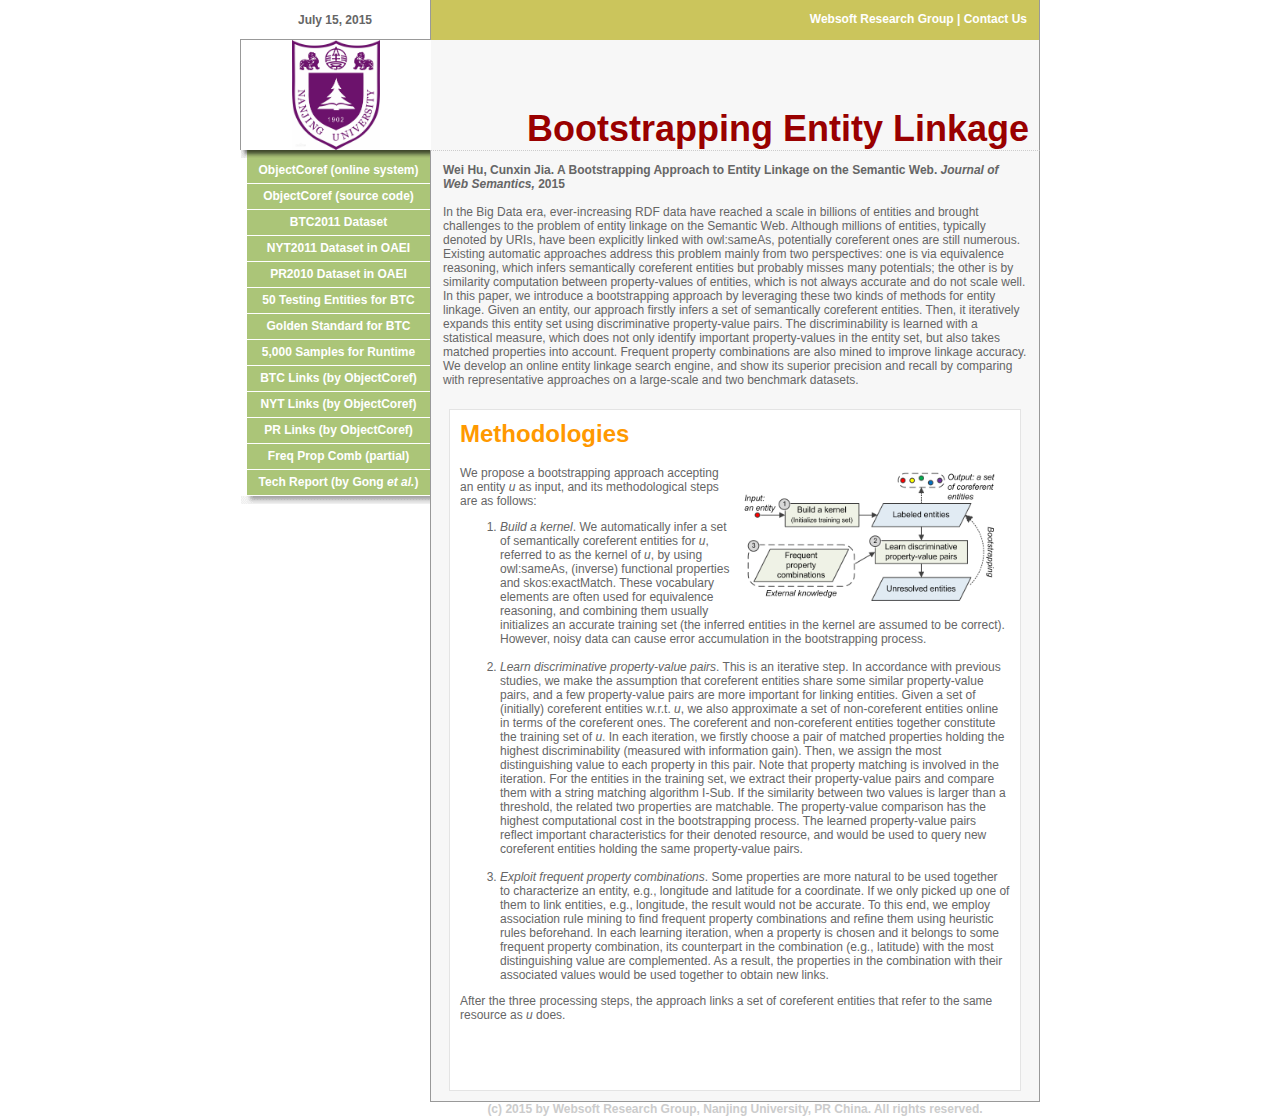
==== websites/entity-linkage/index.html @ c06efd0e "entity linkage" ====
<!DOCTYPE html PUBLIC "-//W3C//DTD XHTML 1.0 Transitional//EN" "http://www.w3.org/TR/xhtml1/DTD/xhtml1-transitional.dtd">

<html xmlns="http://www.w3.org/1999/xhtml">
<head>
  <meta http-equiv="Content-Type" content="text/html; charset=utf-8"/>
  <meta name="author" content="Wei Hu"/>
  <meta name="author" content="Cunxin Jia"/>
  <meta name="description" content="A bootstrapping approach to entity linkage on the semantic web"/>
  <meta name="keywords" content="entity linkage, bootstrapping, discriminative property, linked data, semantic web"/>
	
  <link rel="stylesheet" href="./style/style.css" type="text/css"/>
  <style type="text/css"></style>
  <title>Bootstrapping Entity Linkage</title>
</head>

<body>
  <div id="page" align="center">
    <div id="toppage" align="center">
	  <div id="date">
	  	<div class="smalltext" style="padding:13px;"><strong>July 15, 2015</strong></div>
	  </div>
	  
	  <div id="topbar">
	    <div align="right" style="padding:12px;" class="smallwhitetext"><a href="http://ws.nju.edu.cn">Websoft Research Group</a> | <a href="mailto:whu@nju.edu.cn">Contact Us</a></div>
	  </div>
    </div>
    
    <div id="header" align="center">
	  <div id="logo">
	    <div align="center" style="height:110px;"><img src="./style/nju.jpg" height="110" alt="njulogo"/></div>
	  </div>
	  <div id="pagetitle">
	    <div id="title" class="titletext" align="right">Bootstrapping Entity Linkage</div>
	  </div>
	</div>

	<div id="content" align="center">
	  <div id="menu" align="right">
	    <div align="right" style="width:189px; height:8px;"><img src="./style/topshadow.gif" width="189" height="8" alt="topshadow"/></div>
		<div id="linksmenu" align="center">
		  <a href="http://ws.nju.edu.cn/objectcoref" title="ObjectCoref">ObjectCoref (online system)</a>
		  <a href="./data/objectcoref.zip" title="Source Code">ObjectCoref (source code)</a>

		  <a href="http://km.aifb.kit.edu/projects/btc-2011/" title="Billion Triples Challenge">BTC2011 Dataset</a>
		  		  <a href="http://oaei.ontologymatching.org/2011/instance/" title="NYT Dataset">NYT2011 Dataset in OAEI</a>
		  <a href="http://oaei.ontologymatching.org/2010/im/" title="PR Dataset">PR2010 Dataset in OAEI</a>

		  <a href="./data/btc2011-entities.txt" title="50 Testing Entity">50 Testing Entities for BTC</a>
		  <a href="./data/btc2011-golden-standard.zip" title="BTC Golden Standard">Golden Standard for BTC</a>
		  <a href="./data/btc2011-5000-time.txt" title="5000 Sample Entities">5,000 Samples for Runtime</a>
		  
		  <a href="./data/btc2011-objectcoref.zip" title="Raw BTC Links">BTC Links (by ObjectCoref)</a>
		  <a href="./data/nyt-objectcoref.zip" title="Raw NYT Links">NYT Links (by ObjectCoref)</a>
		  <a href="./data/pr-objectcoref.zip" title="Raw PR Links">PR Links (by ObjectCoref)</a>

		  <a href="./data/btc2011-fpc2.txt" title="Frequent Property Combination">Freq Prop Comb (partial)</a>
		  <a href="./data/tech-report.pdf" title="Property collocation in DBpedia ontology: An empirical study">Tech Report (by Gong <i>et al.</i>)</a>
		</div>
		<div align="right" style="width:189px; height:8px;"><img src="./style/bottomshadow.gif" width="189" height="8" alt="bottomshadow"/></div>
	  </div>
	  
	  <div id="contenttext">
	    <div class="bodytext" style="padding:12px;" align="justify">
		  <strong>Wei Hu, Cunxin Jia. A Bootstrapping Approach to Entity Linkage on the Semantic Web. <i>Journal of Web Semantics, </i>2015</strong>
		  <br/><br/>
		    In the Big Data era, ever-increasing RDF data have reached a scale in billions of entities and brought challenges to the problem of entity linkage on the Semantic Web. Although millions of entities, typically denoted by URIs, have been explicitly linked with owl:sameAs, potentially coreferent ones are still numerous. Existing automatic approaches address this problem mainly from two perspectives: one is via equivalence reasoning, which infers semantically coreferent entities but probably misses many potentials; the other is by similarity computation between property-values of entities, which is not always accurate and do not scale well. In this paper, we introduce a bootstrapping approach by leveraging these two kinds of methods for entity linkage. Given an entity, our approach firstly infers a set of semantically coreferent entities. Then, it iteratively expands this entity set using discriminative property-value pairs. The discriminability is learned with a statistical measure, which does not only identify important property-values in the entity set, but also takes matched properties into account. Frequent property combinations are  also mined to improve linkage accuracy. We develop an online entity linkage search engine, and show its superior precision and recall by comparing with representative approaches on a large-scale and two benchmark datasets.
		</div>

		<div class="panel" align="justify">
		  <span class="orangetitle">Methodologies</span>
		  <br/><br/>
		  <div class="bodytext">
			<img src="./data/overview.png" align="right" height="130" alt="expfigure" hspace="10" vspace="5"/>
			We propose a bootstrapping approach accepting an entity <i>u</i> as input, and its methodological steps are as follows:
			<ol> 
			  <li><i>Build a kernel</i>. We automatically infer a set of semantically coreferent entities for <i>u</i>, referred to as the kernel of <i>u</i>, by using owl:sameAs, (inverse) functional properties and skos:exactMatch. These vocabulary elements are often used for equivalence reasoning, and combining them usually initializes an accurate training set (the inferred entities in the kernel are assumed to be correct). However, noisy data can cause error accumulation in the bootstrapping process.</li><br/>

			  <li><i>Learn discriminative property-value pairs</i>. This is an iterative step. In accordance with previous studies, we make the assumption that coreferent entities share some similar property-value pairs, and a few property-value pairs are more important for linking entities. Given a set of (initially) coreferent entities w.r.t. <i>u</i>, we also approximate a set of non-coreferent entities online in terms of the coreferent ones. The coreferent and non-coreferent entities together constitute the training set of <i>u</i>. In each iteration, we firstly choose a pair of matched properties holding the highest discriminability (measured with information gain). Then, we assign the most distinguishing value to each property in this pair. Note that property matching is involved in the iteration. For the entities in the training set, we extract their property-value pairs and compare them with a string matching algorithm I-Sub. If the similarity between two values is larger than a threshold, the related two properties are matchable. The property-value comparison has the highest computational cost in the bootstrapping process. The learned property-value pairs reflect important characteristics for their denoted resource, and would be used to query new coreferent entities holding the same property-value pairs.</li><br/> 

			  <li><i>Exploit frequent property combinations</i>. Some properties are more natural to be used together to characterize an entity, e.g., longitude and latitude for a coordinate. If we only picked up one of them to link entities, e.g., longitude, the result would not be accurate. To this end, we employ association rule mining to find frequent property combinations and refine them using heuristic rules beforehand. In each learning iteration, when a property is chosen and it belongs to some frequent property combination, its counterpart in the combination (e.g., latitude) with the most distinguishing value are complemented. As a result, the properties in the combination with their associated values would be used together to obtain new links.</li>
		    </ol>
		    After the three processing steps, the approach links a set of coreferent entities that refer to the same resource as <i>u</i> does.
		  </div>
		</div>
	  </div>
	</div>

	<div id="footer" class="smallgraytext" align="center">
	  (c) 2015 by Websoft Research Group, Nanjing University, PR China. All rights reserved.
	</div>
  </div>
</body>
</html>
---- websites/entity-linkage/style/style.css ----
/* CSS Document */

/*PAGE LAYOUT*/
body {
	background-repeat: repeat-x;
	margin-left: 0px;
	margin-top: 0px;
	margin-right: 0px;
	margin-bottom: 0px;
}
#toppage{
	width: 800px;
}
#date{
	float: left; 
	width: 190px; 
	height: 39px; 
	border-bottom: solid 1px #999999; 
	border-right: solid 1px #999999;
}
#topbar{
	float: left; 
	width: 608px; 
	height: 40px; 
	background-color: #CBC55C;
	background-repeat: repeat-x;
	border-right: solid 1px #999999;
}
#header{
	width: 800px;
}
#content{
	width: 800px;
}
#contenttext{
	float: left; 
	width: 608px; 
	background-color: #F7F7F7; 
	border-left: solid 1px #999999; 
	border-right: solid 1px #999999; 
	border-bottom: solid 1px #999999; 
	border-top: dotted 1px #CCCCCC; 
	min-height: 360px;
}
#logo{
	float: left; 
	width: 190px; 
	height: 110px; 
	background-color: #FFFFFF; 
	border-left: solid 1px #999999;
}
#pagetitle{
	position: relative; 
	float: left; 
	width: 608px; 
	height: 110px; 
	background-color: #F7F7F7; 
	border-right: solid 1px #999999;
}
#title{
	position: absolute; 
	right: 10px; 
	bottom: 0px; 
	width: 600px;
}
#menu{
	float: left; 
	width: 190px; 
	margin: 0px;
}
#footer{
	width: 590px; 
	padding-right: 10px; 
	padding-left: 200px;
}

/*GRAY PANEL*/
.panel{
	padding: 12px;
	border: solid 1px #E4E4E4;
	background-color: #FFFFFF;
	margin: 10px;
	padding: 10px;
	width: 550px;
	height: 660px;
}

/*TEXT STYLES*/
.bodytext {
	font: 12px Helvetica, Arial, sans-serif;
	color: #666666;
	text-align: left;
}
.smalltext {
	font: 12px Helvetica, Arial, sans-serif;
	color: #666666;
}
.smallwhitetext {
	font: 12px Helvetica, Arial, sans-serif;
	font-weight: bold;
	color: #FFFFFF;
}
.smallwhitetext a{
	font: 12px Helvetica, Arial, sans-serif;
	font-weight: bold;
	color: #FFFFFF;
	text-decoration: none;
}
.smallwhitetext a:hover{
	text-decoration: underline;
}
.smallgraytext {
	font: 12px Helvetica, Arial, sans-serif;
	font-weight: bold;
	color: #CCCCCC;
}
.smallgraytext a{
	font: 12px Helvetica, Arial, sans-serif;
	font-weight: bold;
	color: #CCCCCC;
	text-decoration: none;
}
.smallgraytext a:hover{
	text-decoration: underline;
}
.titletext {
	font: 36px Helvetica, Arial, sans-serif;
	font-weight: bold;
	color: #990000;
}
.logotext {
	font: 36px Helvetica, Arial, sans-serif;
	font-weight: bold;
	color: #999999;
}
.orangelogotext {
	font: 24px Helvetica, Arial, sans-serif;
	font-weight: bold;
	color: #FF9900;
}
.orangetitle {
	font: 24px Helvetica, Arial, sans-serif;
	font-weight: bold;
	color: #FF9900;
}
#linksmenu a{
	float: right; 
	width: 183px; 
	height: 20px; 
	background-color: #ABC578; 
	border-left: solid 1px #FFFFFF; 
	border-bottom: solid 1px #FFFFFF;
	font: 12px Helvetica, Arial, sans-serif;
	font-weight: bold;
	color: #FFFFFF;
	text-decoration: none;
	padding-top: 5px;
}
#linksmenu a:hover{
	background-color: #514F1C;
}
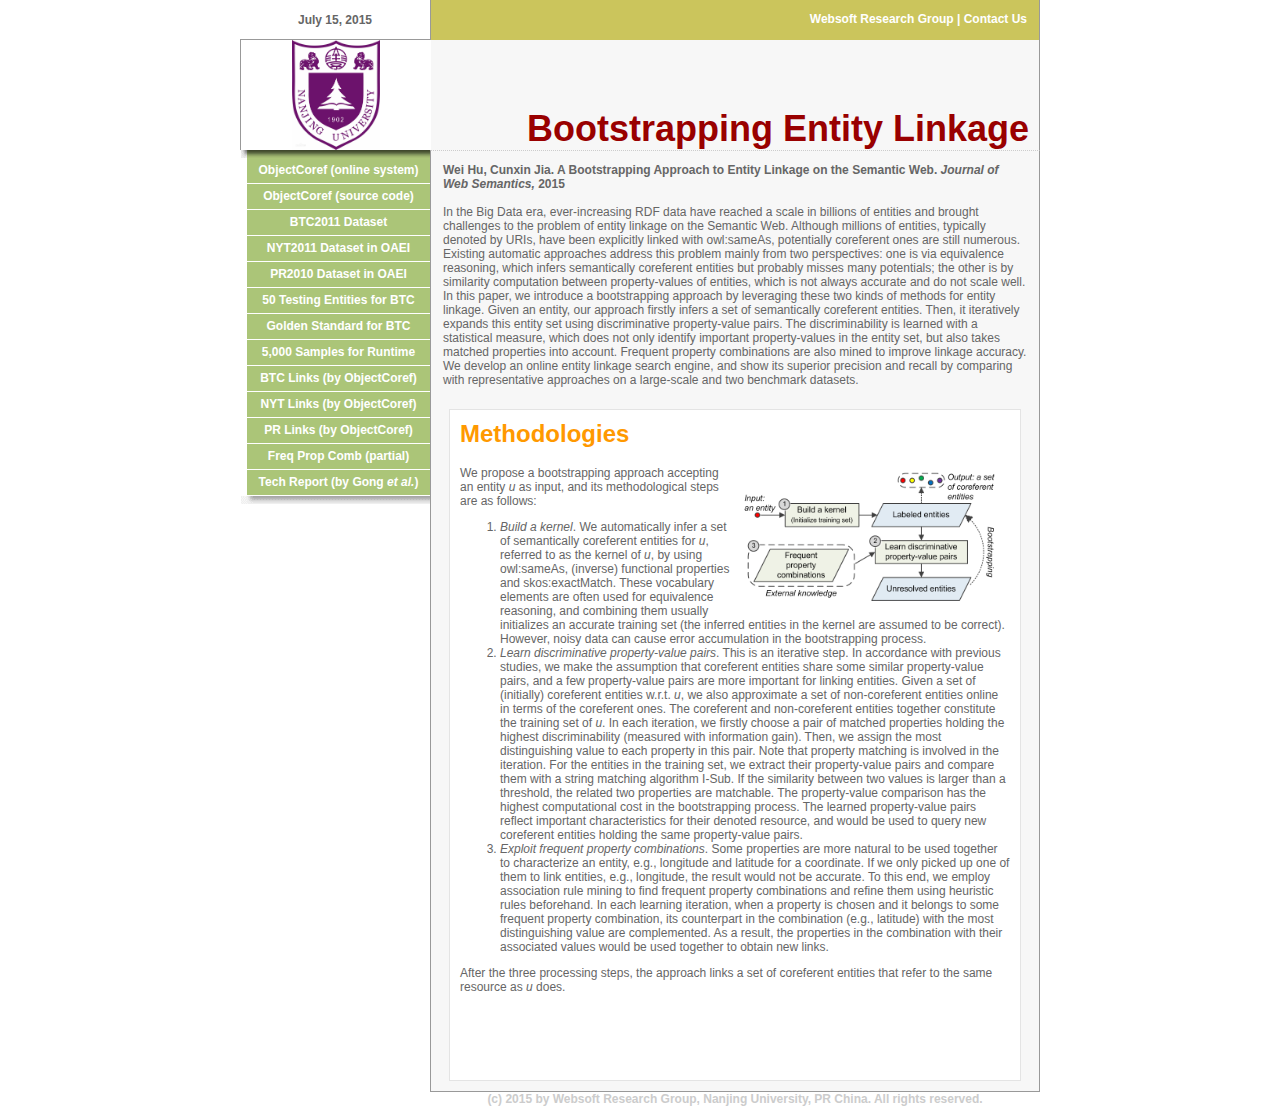
==== commit 968e0b61: "websites" ====
--- a/websites/entity-linkage/index.html
+++ b/websites/entity-linkage/index.html
@@ -3,10 +3,10 @@
 <html xmlns="http://www.w3.org/1999/xhtml">
 <head>
   <meta http-equiv="Content-Type" content="text/html; charset=utf-8"/>
-  <meta name="author" content="Wei Hu"/>
-  <meta name="author" content="Cunxin Jia"/>
-  <meta name="description" content="A bootstrapping approach to entity linkage on the semantic web"/>
-  <meta name="keywords" content="entity linkage, bootstrapping, discriminative property, linked data, semantic web"/>
+  <meta name="DC.creator" content="Wei Hu"/>
+  <meta name="DC.creator" content="Cunxin Jia"/>
+  <meta name="DC.title" content="A bootstrapping approach to entity linkage on the semantic web"/>
+  <meta name="DC.subject" content="entity linkage; bootstrapping; discriminative property; linked data; semantic web"/>
 	
   <link rel="stylesheet" href="./style/style.css" type="text/css"/>
   <style type="text/css"></style>
@@ -73,9 +73,9 @@
 			<img src="./data/overview.png" align="right" height="130" alt="expfigure" hspace="10" vspace="5"/>
 			We propose a bootstrapping approach accepting an entity <i>u</i> as input, and its methodological steps are as follows:
 			<ol> 
-			  <li><i>Build a kernel</i>. We automatically infer a set of semantically coreferent entities for <i>u</i>, referred to as the kernel of <i>u</i>, by using owl:sameAs, (inverse) functional properties and skos:exactMatch. These vocabulary elements are often used for equivalence reasoning, and combining them usually initializes an accurate training set (the inferred entities in the kernel are assumed to be correct). However, noisy data can cause error accumulation in the bootstrapping process.</li><br/>
+			  <li><i>Build a kernel</i>. We automatically infer a set of semantically coreferent entities for <i>u</i>, referred to as the kernel of <i>u</i>, by using owl:sameAs, (inverse) functional properties and skos:exactMatch. These vocabulary elements are often used for equivalence reasoning, and combining them usually initializes an accurate training set (the inferred entities in the kernel are assumed to be correct). However, noisy data can cause error accumulation in the bootstrapping process.</li>
 
-			  <li><i>Learn discriminative property-value pairs</i>. This is an iterative step. In accordance with previous studies, we make the assumption that coreferent entities share some similar property-value pairs, and a few property-value pairs are more important for linking entities. Given a set of (initially) coreferent entities w.r.t. <i>u</i>, we also approximate a set of non-coreferent entities online in terms of the coreferent ones. The coreferent and non-coreferent entities together constitute the training set of <i>u</i>. In each iteration, we firstly choose a pair of matched properties holding the highest discriminability (measured with information gain). Then, we assign the most distinguishing value to each property in this pair. Note that property matching is involved in the iteration. For the entities in the training set, we extract their property-value pairs and compare them with a string matching algorithm I-Sub. If the similarity between two values is larger than a threshold, the related two properties are matchable. The property-value comparison has the highest computational cost in the bootstrapping process. The learned property-value pairs reflect important characteristics for their denoted resource, and would be used to query new coreferent entities holding the same property-value pairs.</li><br/> 
+			  <li><i>Learn discriminative property-value pairs</i>. This is an iterative step. In accordance with previous studies, we make the assumption that coreferent entities share some similar property-value pairs, and a few property-value pairs are more important for linking entities. Given a set of (initially) coreferent entities w.r.t. <i>u</i>, we also approximate a set of non-coreferent entities online in terms of the coreferent ones. The coreferent and non-coreferent entities together constitute the training set of <i>u</i>. In each iteration, we firstly choose a pair of matched properties holding the highest discriminability (measured with information gain). Then, we assign the most distinguishing value to each property in this pair. Note that property matching is involved in the iteration. For the entities in the training set, we extract their property-value pairs and compare them with a string matching algorithm I-Sub. If the similarity between two values is larger than a threshold, the related two properties are matchable. The property-value comparison has the highest computational cost in the bootstrapping process. The learned property-value pairs reflect important characteristics for their denoted resource, and would be used to query new coreferent entities holding the same property-value pairs.</li>
 
 			  <li><i>Exploit frequent property combinations</i>. Some properties are more natural to be used together to characterize an entity, e.g., longitude and latitude for a coordinate. If we only picked up one of them to link entities, e.g., longitude, the result would not be accurate. To this end, we employ association rule mining to find frequent property combinations and refine them using heuristic rules beforehand. In each learning iteration, when a property is chosen and it belongs to some frequent property combination, its counterpart in the combination (e.g., latitude) with the most distinguishing value are complemented. As a result, the properties in the combination with their associated values would be used together to obtain new links.</li>
 		    </ol>
--- a/websites/entity-linkage/style/style.css
+++ b/websites/entity-linkage/style/style.css
@@ -82,7 +82,7 @@
 	margin: 10px;
 	padding: 10px;
 	width: 550px;
-	height: 660px;
+	height: 650px;
 }
 
 /*TEXT STYLES*/
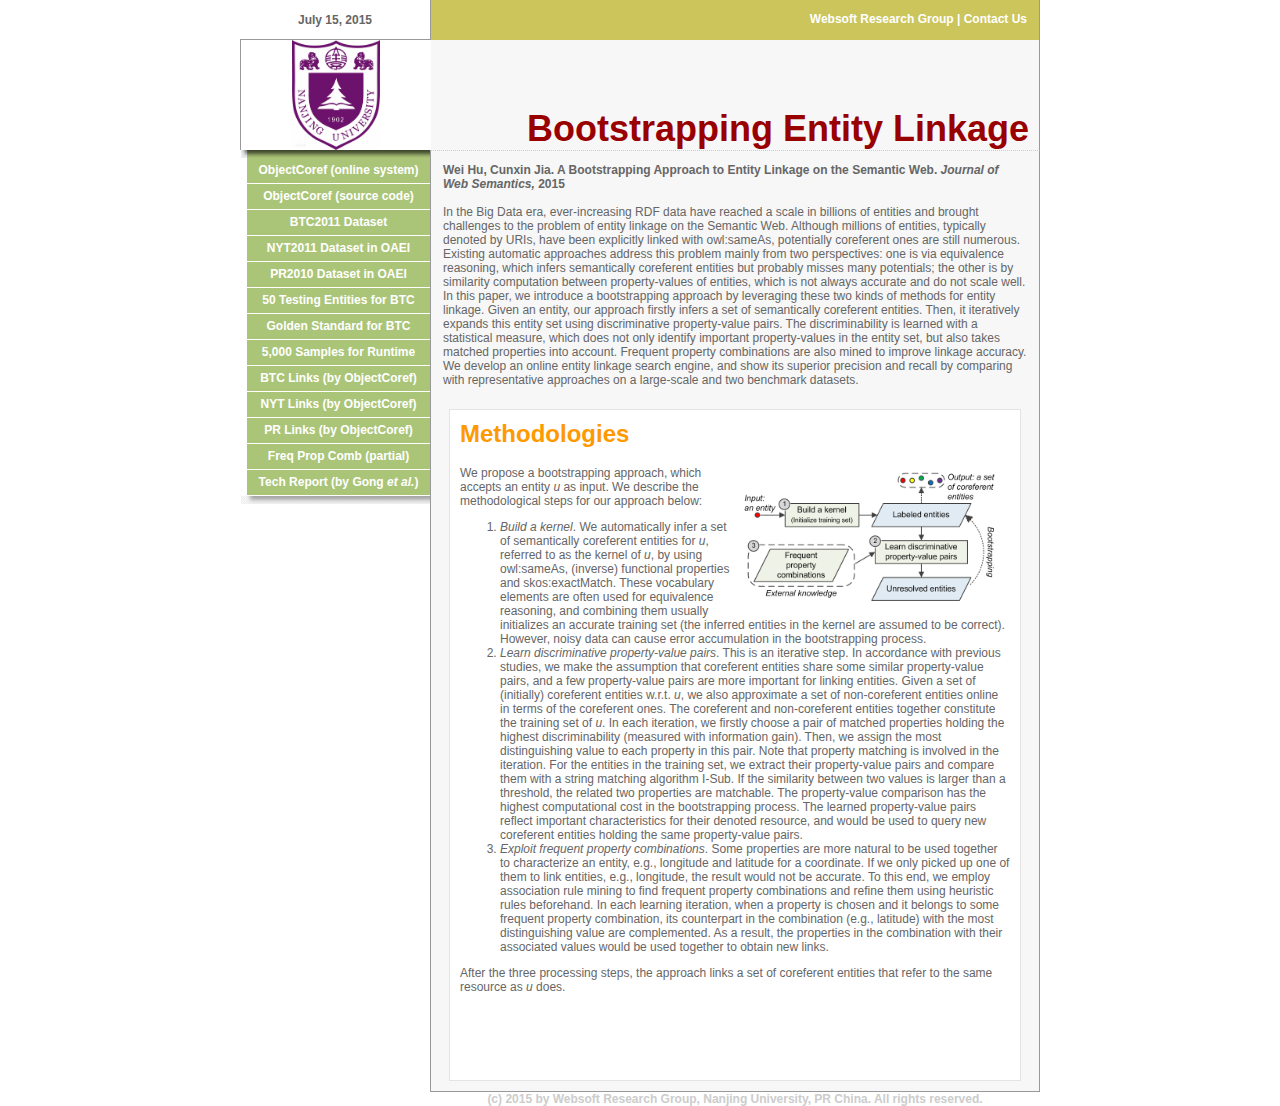
==== commit a7b208b7: "entity linkage" ====
--- a/websites/entity-linkage/index.html
+++ b/websites/entity-linkage/index.html
@@ -71,7 +71,7 @@
 		  <br/><br/>
 		  <div class="bodytext">
 			<img src="./data/overview.png" align="right" height="130" alt="expfigure" hspace="10" vspace="5"/>
-			We propose a bootstrapping approach accepting an entity <i>u</i> as input, and its methodological steps are as follows:
+			We propose a bootstrapping approach, which accepts an entity <i>u</i> as input. We describe the methodological steps for our approach below:
 			<ol> 
 			  <li><i>Build a kernel</i>. We automatically infer a set of semantically coreferent entities for <i>u</i>, referred to as the kernel of <i>u</i>, by using owl:sameAs, (inverse) functional properties and skos:exactMatch. These vocabulary elements are often used for equivalence reasoning, and combining them usually initializes an accurate training set (the inferred entities in the kernel are assumed to be correct). However, noisy data can cause error accumulation in the bootstrapping process.</li>
 
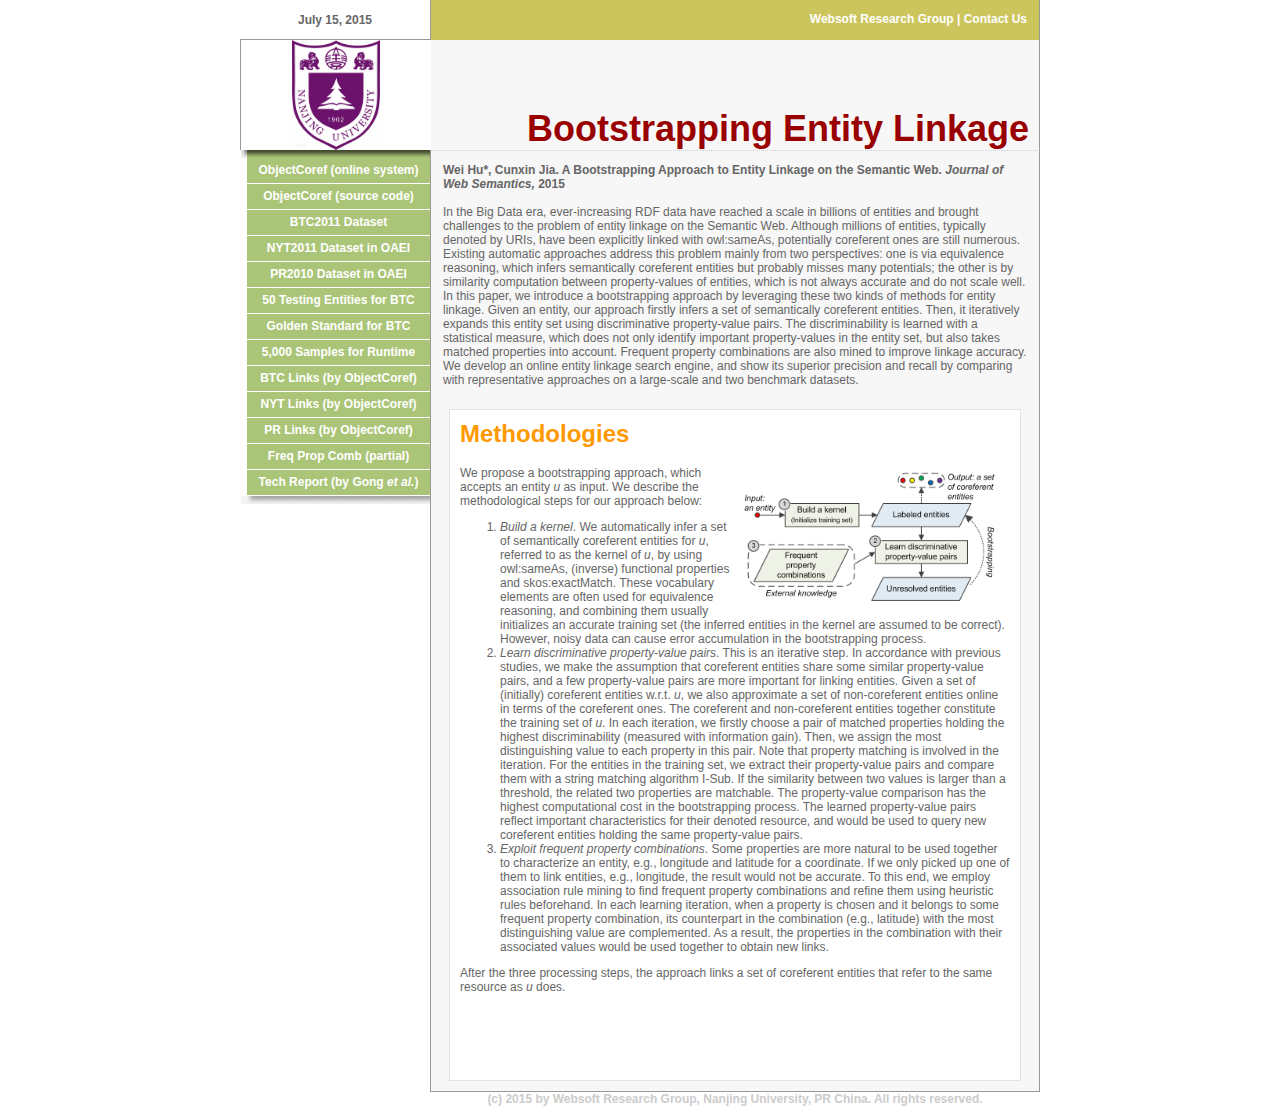
==== commit bb5a4cb6: "add class-data-linkage" ====
--- a/websites/entity-linkage/index.html
+++ b/websites/entity-linkage/index.html
@@ -42,7 +42,7 @@
 		  <a href="./data/objectcoref.zip" title="Source Code">ObjectCoref (source code)</a>
 
 		  <a href="http://km.aifb.kit.edu/projects/btc-2011/" title="Billion Triples Challenge">BTC2011 Dataset</a>
-		  		  <a href="http://oaei.ontologymatching.org/2011/instance/" title="NYT Dataset">NYT2011 Dataset in OAEI</a>
+		  <a href="http://oaei.ontologymatching.org/2011/instance/" title="NYT Dataset">NYT2011 Dataset in OAEI</a>
 		  <a href="http://oaei.ontologymatching.org/2010/im/" title="PR Dataset">PR2010 Dataset in OAEI</a>
 
 		  <a href="./data/btc2011-entities.txt" title="50 Testing Entity">50 Testing Entities for BTC</a>
@@ -61,7 +61,7 @@
 	  
 	  <div id="contenttext">
 	    <div class="bodytext" style="padding:12px;" align="justify">
-		  <strong>Wei Hu, Cunxin Jia. A Bootstrapping Approach to Entity Linkage on the Semantic Web. <i>Journal of Web Semantics, </i>2015</strong>
+		  <strong>Wei Hu*, Cunxin Jia. A Bootstrapping Approach to Entity Linkage on the Semantic Web. <i>Journal of Web Semantics, </i>2015</strong>
 		  <br/><br/>
 		    In the Big Data era, ever-increasing RDF data have reached a scale in billions of entities and brought challenges to the problem of entity linkage on the Semantic Web. Although millions of entities, typically denoted by URIs, have been explicitly linked with owl:sameAs, potentially coreferent ones are still numerous. Existing automatic approaches address this problem mainly from two perspectives: one is via equivalence reasoning, which infers semantically coreferent entities but probably misses many potentials; the other is by similarity computation between property-values of entities, which is not always accurate and do not scale well. In this paper, we introduce a bootstrapping approach by leveraging these two kinds of methods for entity linkage. Given an entity, our approach firstly infers a set of semantically coreferent entities. Then, it iteratively expands this entity set using discriminative property-value pairs. The discriminability is learned with a statistical measure, which does not only identify important property-values in the entity set, but also takes matched properties into account. Frequent property combinations are  also mined to improve linkage accuracy. We develop an online entity linkage search engine, and show its superior precision and recall by comparing with representative approaches on a large-scale and two benchmark datasets.
 		</div>
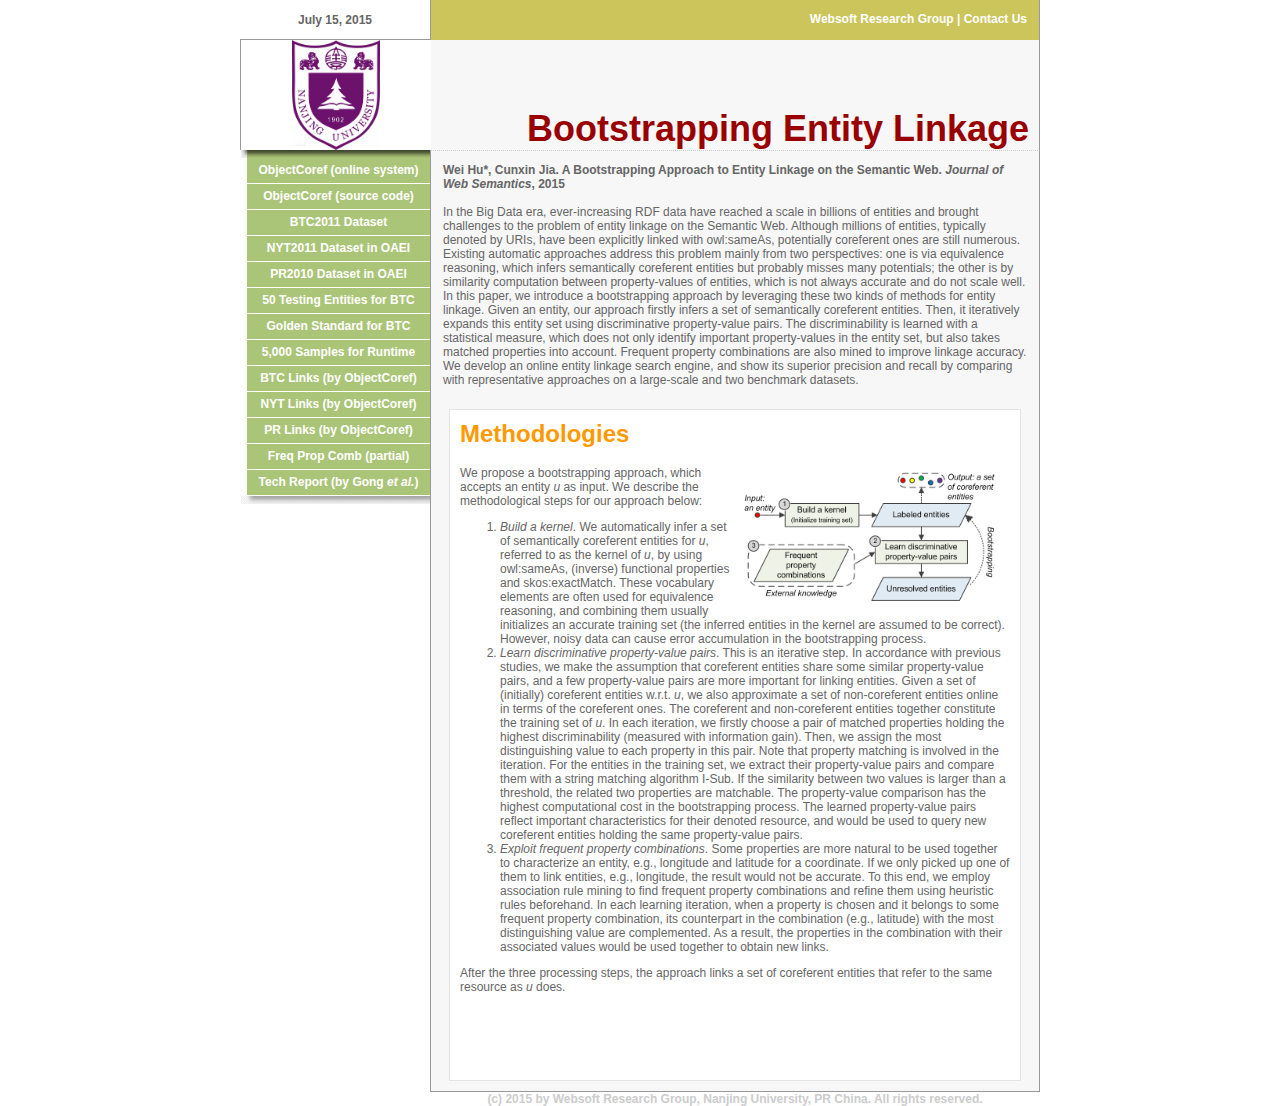
==== commit 23be40d4: "add camo" ====
--- a/websites/entity-linkage/index.html
+++ b/websites/entity-linkage/index.html
@@ -61,7 +61,7 @@
 	  
 	  <div id="contenttext">
 	    <div class="bodytext" style="padding:12px;" align="justify">
-		  <strong>Wei Hu*, Cunxin Jia. A Bootstrapping Approach to Entity Linkage on the Semantic Web. <i>Journal of Web Semantics, </i>2015</strong>
+		  <strong>Wei Hu*, Cunxin Jia. A Bootstrapping Approach to Entity Linkage on the Semantic Web. <i>Journal of Web Semantics</i>, 2015</strong>
 		  <br/><br/>
 		    In the Big Data era, ever-increasing RDF data have reached a scale in billions of entities and brought challenges to the problem of entity linkage on the Semantic Web. Although millions of entities, typically denoted by URIs, have been explicitly linked with owl:sameAs, potentially coreferent ones are still numerous. Existing automatic approaches address this problem mainly from two perspectives: one is via equivalence reasoning, which infers semantically coreferent entities but probably misses many potentials; the other is by similarity computation between property-values of entities, which is not always accurate and do not scale well. In this paper, we introduce a bootstrapping approach by leveraging these two kinds of methods for entity linkage. Given an entity, our approach firstly infers a set of semantically coreferent entities. Then, it iteratively expands this entity set using discriminative property-value pairs. The discriminability is learned with a statistical measure, which does not only identify important property-values in the entity set, but also takes matched properties into account. Frequent property combinations are  also mined to improve linkage accuracy. We develop an online entity linkage search engine, and show its superior precision and recall by comparing with representative approaches on a large-scale and two benchmark datasets.
 		</div>
